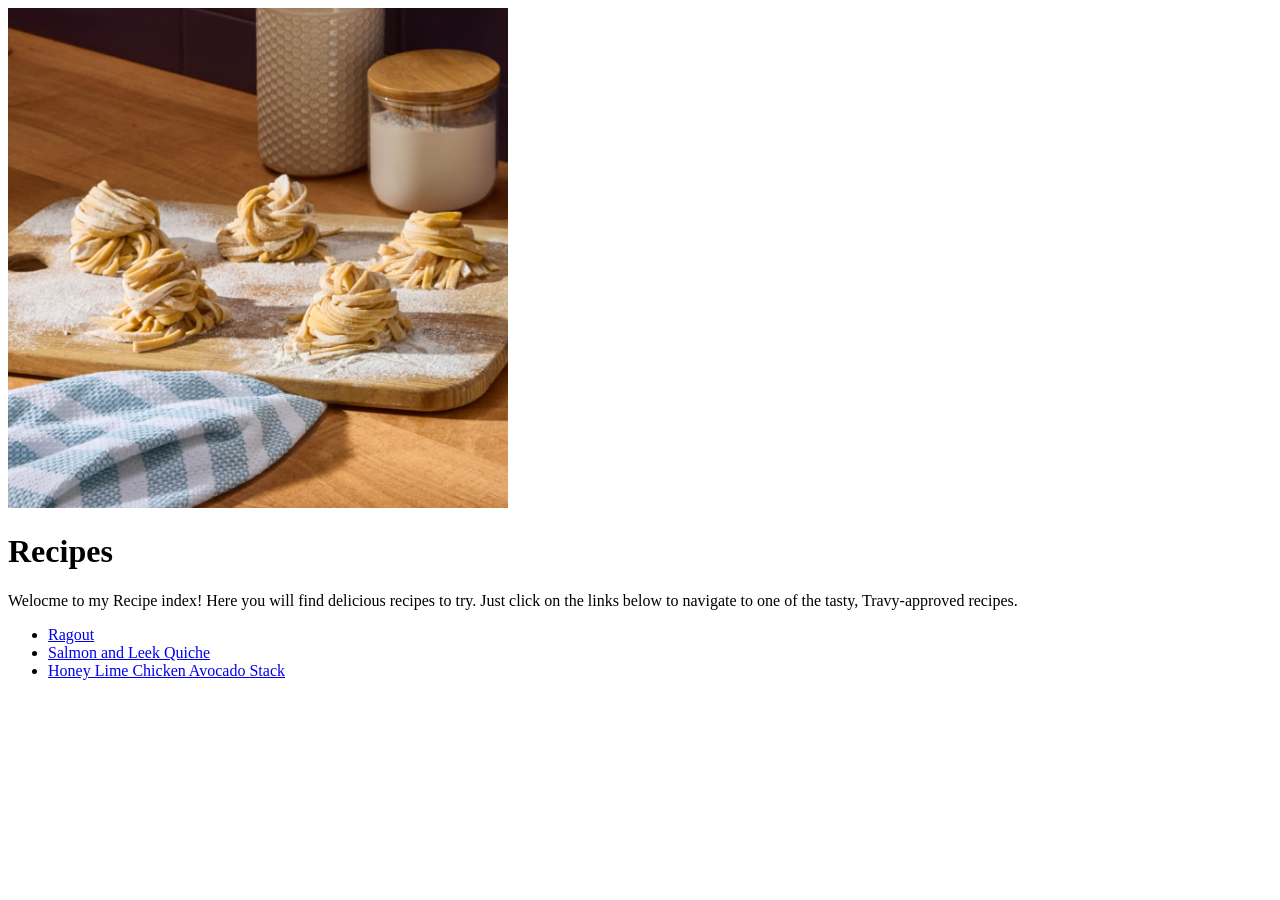
==== recipes/index.html @ bb5aa4f0 "first project" ====
<!DOCTYPE html>
<html lang="en">
<head>
    <meta charset="UTF-8">
    <meta name="viewport" content="width=device-width, initial-scale=1.0">
    <title>Travy's Terrific Treats</title>
</head>
<body>
    <img src="./images/Fresh-Past-Dough__1_.jpg" alt="Delicious floured pasta dough in piles on a wooden cutting board" height="500" width="500">
    <h1>Recipes</h1>
    <p>
        Welocme to my Recipe index! Here you will find delicious recipes to try. Just click on the links below to navigate to one of the tasty, Travy-approved recipes.
    </p>
    <ul>
        <li><a href="recipes/ragout.html">Ragout</a></li>
        <li><a href="recipes/salmon-and-leek-quiche.html">Salmon and Leek Quiche</a></li>
        <li><a href="recipes/honey-lime-chicken-avocado-stack.html">Honey Lime Chicken Avocado Stack</a></li>
    </ul>

    
</body>
</html>
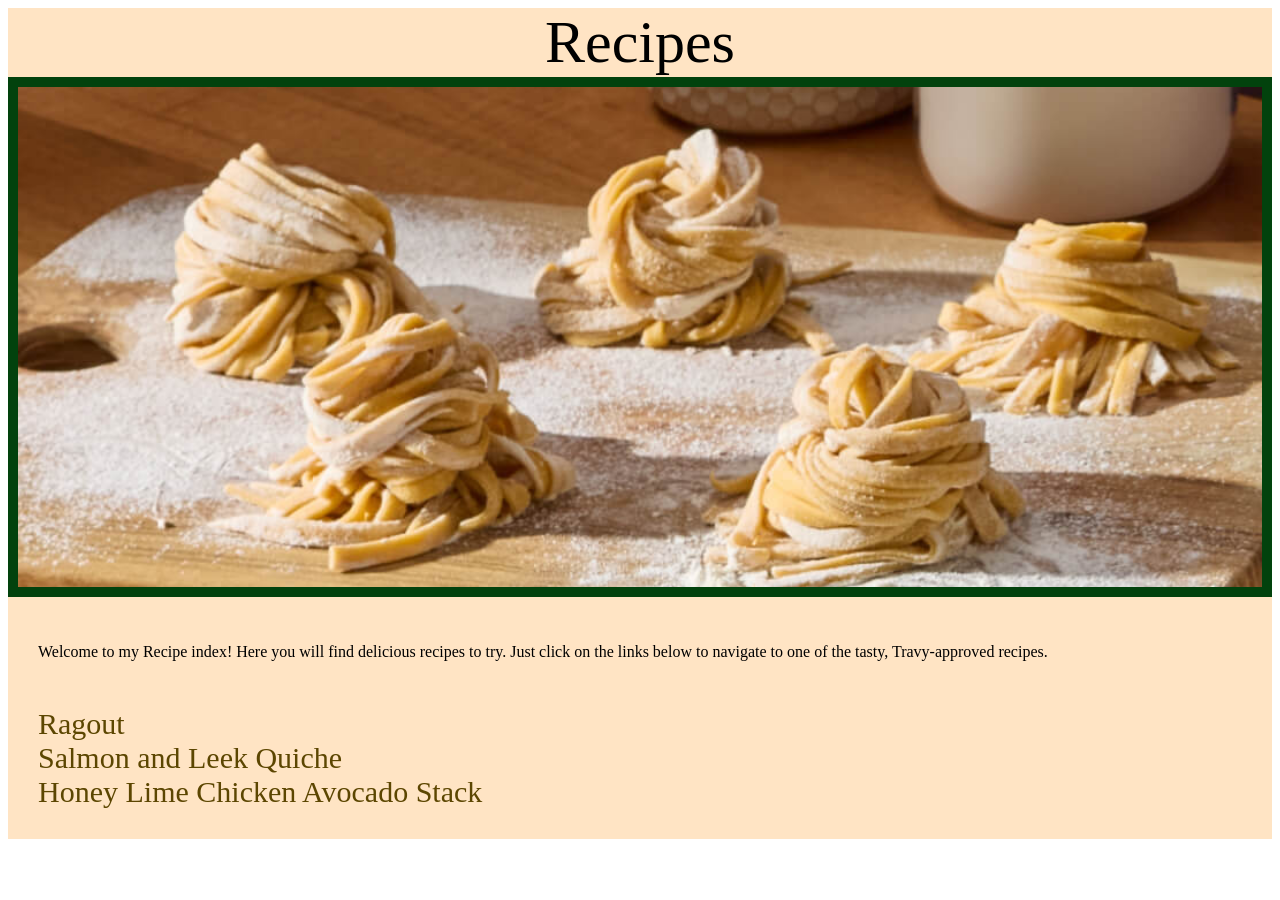
==== commit 50cb52ea: "adding css to my recipes page" ====
--- a/recipes/index.html
+++ b/recipes/index.html
@@ -4,18 +4,24 @@
     <meta charset="UTF-8">
     <meta name="viewport" content="width=device-width, initial-scale=1.0">
     <title>Travy's Terrific Treats</title>
+    <link rel="stylesheet" href="./styles.css" />
 </head>
 <body>
-    <img src="./images/Fresh-Past-Dough__1_.jpg" alt="Delicious floured pasta dough in piles on a wooden cutting board" height="500" width="500">
-    <h1>Recipes</h1>
-    <p>
-        Welocme to my Recipe index! Here you will find delicious recipes to try. Just click on the links below to navigate to one of the tasty, Travy-approved recipes.
-    </p>
-    <ul>
-        <li><a href="recipes/ragout.html">Ragout</a></li>
-        <li><a href="recipes/salmon-and-leek-quiche.html">Salmon and Leek Quiche</a></li>
-        <li><a href="recipes/honey-lime-chicken-avocado-stack.html">Honey Lime Chicken Avocado Stack</a></li>
-    </ul>
+    <div class="body">
+        <h1 class="title">Recipes</h1>
+    <div class="hero">
+        <img class="hero-image" src="./images/Fresh-Past-Dough__1_.jpg" alt="Delicious floured pasta dough in piles on a wooden cutting board" height="500" width="500">
+        </div>
+        <p class="blurb">
+         Welcome to my Recipe index! Here you will find delicious recipes to try. Just click on the links below to navigate to one of the tasty, Travy-approved recipes.
+        </p>
+        <ul class="recipes">
+            <li class="recipe recipe-1"><a class="link" href="recipes/ragout.html">Ragout</a></li>
+            <li class="recipe recipe-2"><a class="link" href="recipes/salmon-and-leek-quiche.html">Salmon and Leek Quiche</a></li>
+            <li class="recipe recipe-3"><a class="link" href="recipes/honey-lime-chicken-avocado-stack.html">Honey Lime Chicken Avocado Stack</a></li>
+        </ul>
+    </div>
+
 
     
 </body>
--- a/recipes/styles.css
+++ b/recipes/styles.css
@@ -0,0 +1,86 @@
+.hero {
+    padding: 10px;
+    background-color: rgb(2, 66, 13);
+}
+
+.title {
+    text-align: center;
+    font-size: 60px;
+    font-weight: normal;
+    margin: 0;
+}
+
+.hero-image {
+    display: block;
+    margin: auto;
+    width: 100%;
+  aspect-ratio: 16 / 9;
+  object-fit: cover;
+}
+
+.body {
+    background-color: bisque;
+}
+
+.blurb {
+    padding-top: 30px;
+    padding-left: 30px;
+}
+
+.description {
+    padding-left: 30px;
+    padding-bottom: 30px;
+}
+
+.recipes {
+    display: flex;
+    flex-direction: column;
+    justify-content: space-around;
+    align-items: left;
+    list-style: none;
+    margin: 0;
+    padding: 30px;
+}
+
+.back-home {
+    display: flex;
+    flex-direction: column;
+    justify-content: space-around;
+    align-items: left;
+    list-style: none;
+    margin: 0;
+    padding: 30px;
+}
+
+.link {
+    text-decoration: none;
+    font-size: 30px;
+    font-weight: normal;
+    color: #5c4601;
+}
+
+.small-header {
+    padding-left: 30px;
+}
+
+.smaller-header {
+    padding-left: 30px;
+}
+
+.directions {
+    padding-left: 30px;
+    padding-bottom: 30px;
+}
+
+.ingredients {
+    padding-left: 30px;
+    padding-bottom: 30px;
+}
+
+.necessary-ingredients {
+    list-style: none;
+}
+
+.listed-steps {
+    list-style: lower-roman;
+}
